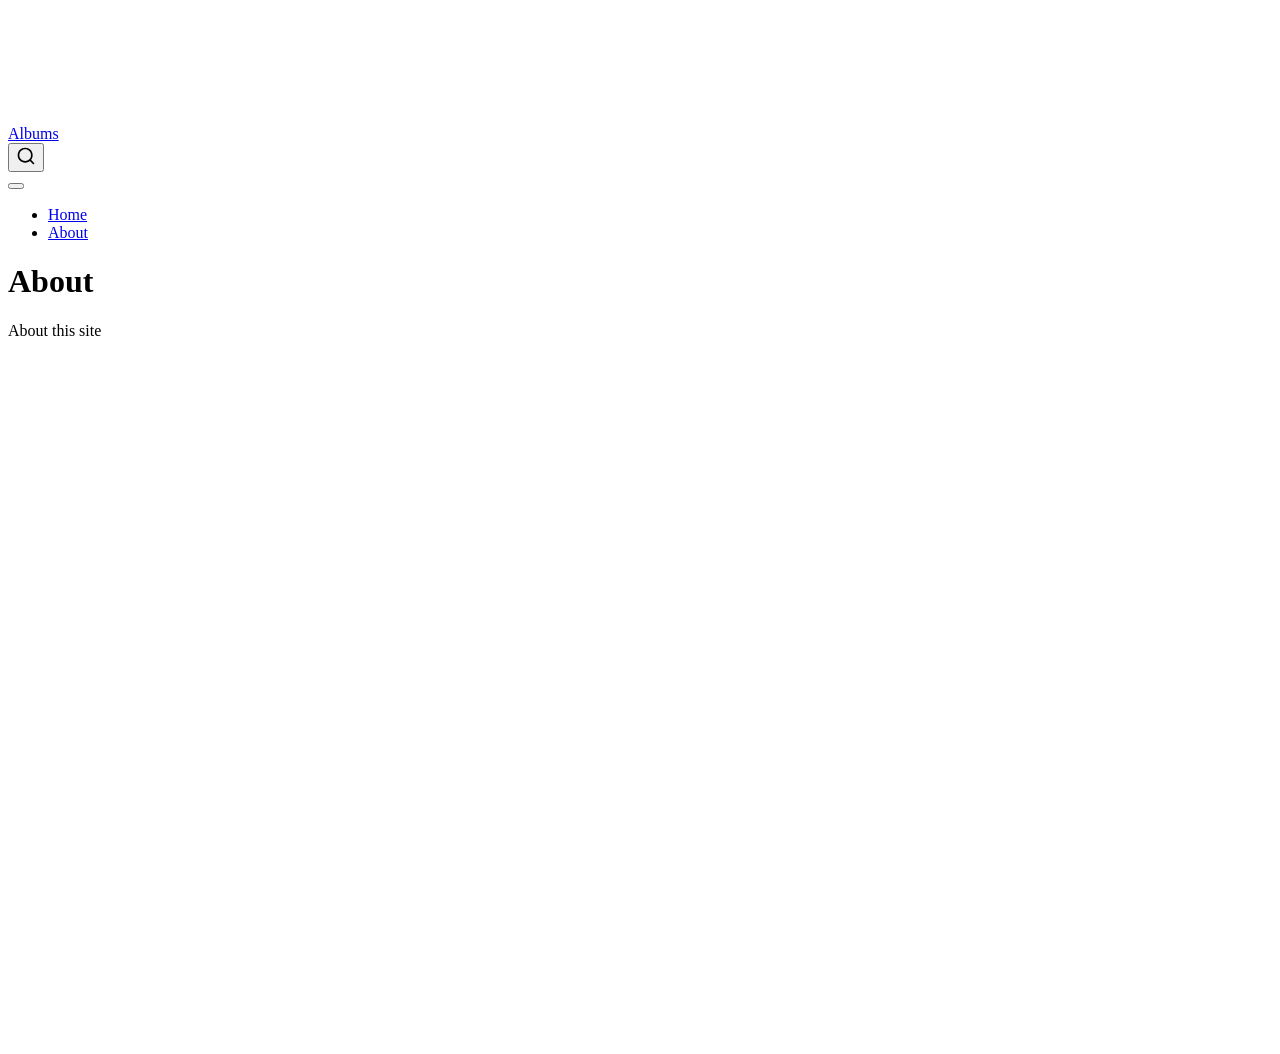
==== about.html @ 76ed2909 "Built site for gh-pages" ====
<!DOCTYPE html>
<html xmlns="http://www.w3.org/1999/xhtml" lang="en" xml:lang="en"><head>

<meta charset="utf-8">
<meta name="generator" content="quarto-1.10.18">

<meta name="viewport" content="width=device-width, initial-scale=1.0, user-scalable=yes">


<title>About – Albums</title>
<style>
/* Default styles provided by pandoc.
** See https://pandoc.org/MANUAL.html#variables-for-html for config info.
*/
span.smallcaps{font-variant: small-caps;}
div.columns{display: flex; gap: 1.5em;}
div.column{flex: auto;}
@media screen {
div.columns{gap: min(4vw, 1.5em);}
div.column{overflow-x: auto;}
}
div.hanging-indent{margin-left: 1.5em; text-indent: -1.5em;}
ul.task-list{list-style: none;}
ul.task-list li input[type="checkbox"] {
  width: 0.8em;
  margin: 0 0.8em 0.2em -1em; /* quarto-specific, see https://github.com/quarto-dev/quarto-cli/issues/4556 */ 
  vertical-align: middle;
}
</style>


<script src="site_libs/quarto-nav/quarto-nav.js"></script>
<script src="site_libs/quarto-nav/headroom.min.js"></script>
<script src="site_libs/clipboard/clipboard.min.js"></script>
<script src="site_libs/quarto-search/autocomplete.umd.js"></script>
<script src="site_libs/quarto-search/fuse.min.js"></script>
<script src="site_libs/quarto-search/quarto-search.js"></script>
<meta name="quarto:offset" content="./">
<script src="site_libs/quarto-html/quarto.js" type="module"></script>
<script src="site_libs/quarto-html/tabsets/tabsets.js" type="module"></script>
<script src="site_libs/quarto-html/popper.min.js"></script>
<script src="site_libs/quarto-html/tippy.umd.min.js"></script>
<script src="site_libs/quarto-html/anchor.min.js"></script>
<link href="site_libs/quarto-html/tippy.css" rel="stylesheet">
<link href="site_libs/quarto-html/quarto-syntax-highlighting-64a204ab8560d761af7679ceaba22944.css" rel="stylesheet" id="quarto-text-highlighting-styles">
<script src="site_libs/bootstrap/bootstrap.min.js"></script>
<link href="site_libs/bootstrap/bootstrap-icons.css" rel="stylesheet">
<link href="site_libs/bootstrap/bootstrap-5453c8eb392fbb9e83e403fa6f01b86a.min.css" rel="stylesheet" append-hash="true" id="quarto-bootstrap" data-mode="light">
<script id="quarto-search-options" type="application/json">{
  "location": "navbar",
  "copy-button": false,
  "collapse-after": 3,
  "panel-placement": "end",
  "type": "overlay",
  "limit": 50,
  "keyboard-shortcut": [
    "f",
    "/",
    "s"
  ],
  "show-item-context": false,
  "language": {
    "search-no-results-text": "No results",
    "search-matching-documents-text": "matching documents",
    "search-copy-link-title": "Copy link to search",
    "search-hide-matches-text": "Hide additional matches",
    "search-more-match-text": "more match in this document",
    "search-more-matches-text": "more matches in this document",
    "search-clear-button-title": "Clear",
    "search-text-placeholder": "",
    "search-detached-cancel-button-title": "Cancel",
    "search-submit-button-title": "Submit",
    "search-label": "Search"
  }
}</script>


<link rel="stylesheet" href="styles.css">
</head>

<body class="nav-fixed quarto-light">

<div id="quarto-search-results"></div>
  <header id="quarto-header" class="headroom fixed-top">
    <nav class="navbar navbar-expand-lg " data-bs-theme="dark">
      <div class="navbar-container container-fluid">
      <div class="navbar-brand-container mx-auto">
    <a class="navbar-brand" href="./index.html">
    <span class="navbar-title">Albums</span>
    </a>
  </div>
            <div id="quarto-search" class="" title="Search"></div>
          <button class="navbar-toggler" type="button" data-bs-toggle="collapse" data-bs-target="#navbarCollapse" aria-controls="navbarCollapse" role="menu" aria-expanded="false" aria-label="Toggle navigation" onclick="if (window.quartoToggleHeadroom) { window.quartoToggleHeadroom(); }">
  <span class="navbar-toggler-icon"></span>
</button>
          <div class="collapse navbar-collapse" id="navbarCollapse">
            <ul class="navbar-nav navbar-nav-scroll me-auto">
  <li class="nav-item">
    <a class="nav-link" href="./index.html"> 
<span class="menu-text">Home</span></a>
  </li>  
  <li class="nav-item">
    <a class="nav-link active" href="./about.html" aria-current="page"> 
<span class="menu-text">About</span></a>
  </li>  
</ul>
          </div> <!-- /navcollapse -->
            <div class="quarto-navbar-tools">
</div>
      </div> <!-- /container-fluid -->
    </nav>
</header>
<!-- content -->
<div id="quarto-content" class="quarto-container page-columns page-rows-contents page-layout-article page-navbar">
<!-- sidebar -->
<!-- margin-sidebar -->
    <div id="quarto-margin-sidebar" class="sidebar margin-sidebar zindex-bottom">
        
    </div>
<!-- main -->
<main class="content" id="quarto-document-content">

<header id="title-block-header" class="quarto-title-block default">
<div class="quarto-title">
<h1 class="title">About</h1>
</div>



<div class="quarto-title-meta">

    
  
    
  </div>
  


</header>


<p>About this site</p>



</main> <!-- /main -->
<script id="quarto-html-after-body" type="application/javascript">
  window.document.addEventListener("DOMContentLoaded", function (event) {
    const icon = "";
    const anchorJS = new window.AnchorJS();
    anchorJS.options = {
      placement: 'right',
      icon: icon
    };
    anchorJS.add('.anchored');
    const isCodeAnnotation = (el) => {
      for (const clz of el.classList) {
        if (clz.startsWith('code-annotation-')) {                     
          return true;
        }
      }
      return false;
    }
    const onCopySuccess = function(e) {
      // button target
      const button = e.trigger;
      // don't keep focus
      button.blur();
      // flash "checked"
      button.classList.add('code-copy-button-checked');
      var currentTitle = button.getAttribute("title");
      button.setAttribute("title", "Copied!");
      let tooltip;
      if (window.bootstrap) {
        button.setAttribute("data-bs-toggle", "tooltip");
        button.setAttribute("data-bs-placement", "left");
        button.setAttribute("data-bs-title", "Copied!");
        tooltip = new bootstrap.Tooltip(button, 
          { trigger: "manual", 
            customClass: "code-copy-button-tooltip",
            offset: [0, -8]});
        tooltip.show();    
      }
      setTimeout(function() {
        if (tooltip) {
          tooltip.hide();
          button.removeAttribute("data-bs-title");
          button.removeAttribute("data-bs-toggle");
          button.removeAttribute("data-bs-placement");
        }
        button.setAttribute("title", currentTitle);
        button.classList.remove('code-copy-button-checked');
      }, 1000);
      // clear code selection
      e.clearSelection();
    }
    const getTextToCopy = function(trigger) {
      const outerScaffold = trigger.parentElement.cloneNode(true);
      const codeEl = outerScaffold.querySelector('code');
      for (const childEl of codeEl.children) {
        if (isCodeAnnotation(childEl)) {
          childEl.remove();
        }
      }
      return codeEl.innerText;
    }
    const clipboard = new window.ClipboardJS('.code-copy-button:not([data-in-quarto-modal])', {
      text: getTextToCopy
    });
    clipboard.on('success', onCopySuccess);
    if (window.document.getElementById('quarto-embedded-source-code-modal')) {
      const clipboardModal = new window.ClipboardJS('.code-copy-button[data-in-quarto-modal]', {
        text: getTextToCopy,
        container: window.document.getElementById('quarto-embedded-source-code-modal')
      });
      clipboardModal.on('success', onCopySuccess);
    }
      var localhostRegex = new RegExp(/^(?:http|https):\/\/localhost\:?[0-9]*\//);
      var mailtoRegex = new RegExp(/^mailto:/);
        var filterRegex = new RegExp('/' + window.location.host + '/');
      var isInternal = (href) => {
          return filterRegex.test(href) || localhostRegex.test(href) || mailtoRegex.test(href);
      }
      // Inspect non-navigation links and adorn them if external
     var links = window.document.querySelectorAll('a[href]:not(.nav-link):not(.navbar-brand):not(.toc-action):not(.sidebar-link):not(.sidebar-item-toggle):not(.pagination-link):not(.no-external):not([aria-hidden]):not(.dropdown-item):not(.quarto-navigation-tool):not(.about-link)');
      for (var i=0; i<links.length; i++) {
        const link = links[i];
        if (!isInternal(link.href)) {
          // undo the damage that might have been done by quarto-nav.js in the case of
          // links that we want to consider external
          if (link.dataset.originalHref !== undefined) {
            link.href = link.dataset.originalHref;
          }
        }
      }
    function tippyHover(el, contentFn, onTriggerFn, onUntriggerFn) {
      const config = {
        allowHTML: true,
        maxWidth: 500,
        delay: 100,
        arrow: false,
        appendTo: function(el) {
            return el.parentElement;
        },
        interactive: true,
        interactiveBorder: 10,
        theme: 'quarto',
        placement: 'bottom-start',
      };
      if (contentFn) {
        config.content = contentFn;
      }
      if (onTriggerFn) {
        config.onTrigger = onTriggerFn;
      }
      if (onUntriggerFn) {
        config.onUntrigger = onUntriggerFn;
      }
      window.tippy(el, config); 
    }
    const noterefs = window.document.querySelectorAll('a[role="doc-noteref"]');
    for (var i=0; i<noterefs.length; i++) {
      const ref = noterefs[i];
      tippyHover(ref, function() {
        // use id or data attribute instead here
        let href = ref.getAttribute('data-footnote-href') || ref.getAttribute('href');
        try { href = new URL(href).hash; } catch {}
        const id = href.replace(/^#\/?/, "");
        const note = window.document.getElementById(id);
        if (note) {
          return note.innerHTML;
        } else {
          return "";
        }
      });
    }
    const xrefs = window.document.querySelectorAll('a.quarto-xref');
    const processXRef = (id, note) => {
      // Strip column container classes
      const stripColumnClz = (el) => {
        el.classList.remove("page-full", "page-columns");
        if (el.children) {
          for (const child of el.children) {
            stripColumnClz(child);
          }
        }
      }
      stripColumnClz(note)
      if (id === null || id.startsWith('sec-')) {
        // Special case sections, only their first couple elements
        const container = document.createElement("div");
        if (note.children && note.children.length > 2) {
          container.appendChild(note.children[0].cloneNode(true));
          for (let i = 1; i < note.children.length; i++) {
            const child = note.children[i];
            if (child.tagName === "P" && child.innerText === "") {
              continue;
            } else {
              container.appendChild(child.cloneNode(true));
              break;
            }
          }
          if (window.Quarto?.typesetMath) {
            window.Quarto.typesetMath(container);
          }
          return container.innerHTML
        } else {
          if (window.Quarto?.typesetMath) {
            window.Quarto.typesetMath(note);
          }
          return note.innerHTML;
        }
      } else {
        // Remove any anchor links if they are present
        const anchorLink = note.querySelector('a.anchorjs-link');
        if (anchorLink) {
          anchorLink.remove();
        }
        if (window.Quarto?.typesetMath) {
          window.Quarto.typesetMath(note);
        }
        if (note.classList.contains("callout")) {
          return note.outerHTML;
        } else {
          return note.innerHTML;
        }
      }
    }
    for (var i=0; i<xrefs.length; i++) {
      const xref = xrefs[i];
      tippyHover(xref, undefined, function(instance) {
        instance.disable();
        let url = xref.getAttribute('href');
        let hash = undefined; 
        if (url.startsWith('#')) {
          hash = url;
        } else {
          try { hash = new URL(url).hash; } catch {}
        }
        if (hash) {
          const id = hash.replace(/^#\/?/, "");
          const note = window.document.getElementById(id);
          if (note !== null) {
            try {
              const html = processXRef(id, note.cloneNode(true));
              instance.setContent(html);
            } finally {
              instance.enable();
              instance.show();
            }
          } else {
            // See if we can fetch this
            fetch(url.split('#')[0])
            .then(res => res.text())
            .then(html => {
              const parser = new DOMParser();
              const htmlDoc = parser.parseFromString(html, "text/html");
              const note = htmlDoc.getElementById(id);
              if (note !== null) {
                const html = processXRef(id, note);
                instance.setContent(html);
              } 
            }).finally(() => {
              instance.enable();
              instance.show();
            });
          }
        } else {
          // See if we can fetch a full url (with no hash to target)
          // This is a special case and we should probably do some content thinning / targeting
          fetch(url)
          .then(res => res.text())
          .then(html => {
            const parser = new DOMParser();
            const htmlDoc = parser.parseFromString(html, "text/html");
            const note = htmlDoc.querySelector('main.content');
            if (note !== null) {
              // This should only happen for chapter cross references
              // (since there is no id in the URL)
              // remove the first header
              if (note.children.length > 0 && note.children[0].tagName === "HEADER") {
                note.children[0].remove();
              }
              const html = processXRef(null, note);
              instance.setContent(html);
            } 
          }).finally(() => {
            instance.enable();
            instance.show();
          });
        }
      }, function(instance) {
      });
    }
        let selectedAnnoteEl;
        const selectorForAnnotation = ( cell, annotation) => {
          let cellAttr = 'data-code-cell="' + cell + '"';
          let lineAttr = 'data-code-annotation="' +  annotation + '"';
          const selector = 'span[' + cellAttr + '][' + lineAttr + ']';
          return selector;
        }
        const selectCodeLines = (annoteEl) => {
          const doc = window.document;
          const targetCell = annoteEl.getAttribute("data-target-cell");
          const targetAnnotation = annoteEl.getAttribute("data-target-annotation");
          const annoteSpan = window.document.querySelector(selectorForAnnotation(targetCell, targetAnnotation));
          const lines = annoteSpan.getAttribute("data-code-lines").split(",");
          const lineIds = lines.map((line) => {
            return targetCell + "-" + line;
          })
          let top = null;
          let height = null;
          let parent = null;
          if (lineIds.length > 0) {
              //compute the position of the single el (top and bottom and make a div)
              const el = window.document.getElementById(lineIds[0]);
              top = el.offsetTop;
              height = el.offsetHeight;
              parent = el.parentElement.parentElement;
            if (lineIds.length > 1) {
              const lastEl = window.document.getElementById(lineIds[lineIds.length - 1]);
              const bottom = lastEl.offsetTop + lastEl.offsetHeight;
              height = bottom - top;
            }
            if (top !== null && height !== null && parent !== null) {
              // cook up a div (if necessary) and position it 
              let div = window.document.getElementById("code-annotation-line-highlight");
              if (div === null) {
                div = window.document.createElement("div");
                div.setAttribute("id", "code-annotation-line-highlight");
                div.style.position = 'absolute';
                parent.appendChild(div);
              }
              div.style.top = top - 2 + "px";
              div.style.height = height + 4 + "px";
              div.style.left = 0;
              let gutterDiv = window.document.getElementById("code-annotation-line-highlight-gutter");
              if (gutterDiv === null) {
                gutterDiv = window.document.createElement("div");
                gutterDiv.setAttribute("id", "code-annotation-line-highlight-gutter");
                gutterDiv.style.position = 'absolute';
                const codeCell = window.document.getElementById(targetCell);
                const gutter = codeCell.querySelector('.code-annotation-gutter');
                gutter.appendChild(gutterDiv);
              }
              gutterDiv.style.top = top - 2 + "px";
              gutterDiv.style.height = height + 4 + "px";
            }
            selectedAnnoteEl = annoteEl;
          }
        };
        const unselectCodeLines = () => {
          const elementsIds = ["code-annotation-line-highlight", "code-annotation-line-highlight-gutter"];
          elementsIds.forEach((elId) => {
            const div = window.document.getElementById(elId);
            if (div) {
              div.remove();
            }
          });
          selectedAnnoteEl = undefined;
        };
          // Handle positioning of the toggle
      window.addEventListener(
        "resize",
        throttle(() => {
          elRect = undefined;
          if (selectedAnnoteEl) {
            selectCodeLines(selectedAnnoteEl);
          }
        }, 10)
      );
      function throttle(fn, ms) {
      let throttle = false;
      let timer;
        return (...args) => {
          if(!throttle) { // first call gets through
              fn.apply(this, args);
              throttle = true;
          } else { // all the others get throttled
              if(timer) clearTimeout(timer); // cancel #2
              timer = setTimeout(() => {
                fn.apply(this, args);
                timer = throttle = false;
              }, ms);
          }
        };
      }
        // Attach click handler to the DT
        const annoteDls = window.document.querySelectorAll('dt[data-target-cell]');
        for (const annoteDlNode of annoteDls) {
          annoteDlNode.addEventListener('click', (event) => {
            const clickedEl = event.target;
            if (clickedEl !== selectedAnnoteEl) {
              unselectCodeLines();
              const activeEl = window.document.querySelector('dt[data-target-cell].code-annotation-active');
              if (activeEl) {
                activeEl.classList.remove('code-annotation-active');
              }
              selectCodeLines(clickedEl);
              clickedEl.classList.add('code-annotation-active');
            } else {
              // Unselect the line
              unselectCodeLines();
              clickedEl.classList.remove('code-annotation-active');
            }
          });
        }
    const findCites = (el) => {
      const parentEl = el.parentElement;
      if (parentEl) {
        const cites = parentEl.dataset.cites;
        if (cites) {
          return {
            el,
            cites: cites.split(' ')
          };
        } else {
          return findCites(el.parentElement)
        }
      } else {
        return undefined;
      }
    };
    var bibliorefs = window.document.querySelectorAll('a[role="doc-biblioref"]');
    for (var i=0; i<bibliorefs.length; i++) {
      const ref = bibliorefs[i];
      const citeInfo = findCites(ref);
      if (citeInfo) {
        tippyHover(citeInfo.el, function() {
          var popup = window.document.createElement('div');
          citeInfo.cites.forEach(function(cite) {
            var citeDiv = window.document.createElement('div');
            citeDiv.classList.add('hanging-indent');
            citeDiv.classList.add('csl-entry');
            var biblioDiv = window.document.getElementById('ref-' + cite);
            if (biblioDiv) {
              citeDiv.innerHTML = biblioDiv.innerHTML;
            }
            popup.appendChild(citeDiv);
          });
          return popup.innerHTML;
        });
      }
    }
  });
  </script>
</div> <!-- /content -->




</body></html>
---- site_libs/quarto-html/tippy.css ----
.tippy-box[data-animation=fade][data-state=hidden]{opacity:0}[data-tippy-root]{max-width:calc(100vw - 10px)}.tippy-box{position:relative;background-color:#333;color:#fff;border-radius:4px;font-size:14px;line-height:1.4;white-space:normal;outline:0;transition-property:transform,visibility,opacity}.tippy-box[data-placement^=top]>.tippy-arrow{bottom:0}.tippy-box[data-placement^=top]>.tippy-arrow:before{bottom:-7px;left:0;border-width:8px 8px 0;border-top-color:initial;transform-origin:center top}.tippy-box[data-placement^=bottom]>.tippy-arrow{top:0}.tippy-box[data-placement^=bottom]>.tippy-arrow:before{top:-7px;left:0;border-width:0 8px 8px;border-bottom-color:initial;transform-origin:center bottom}.tippy-box[data-placement^=left]>.tippy-arrow{right:0}.tippy-box[data-placement^=left]>.tippy-arrow:before{border-width:8px 0 8px 8px;border-left-color:initial;right:-7px;transform-origin:center left}.tippy-box[data-placement^=right]>.tippy-arrow{left:0}.tippy-box[data-placement^=right]>.tippy-arrow:before{left:-7px;border-width:8px 8px 8px 0;border-right-color:initial;transform-origin:center right}.tippy-box[data-inertia][data-state=visible]{transition-timing-function:cubic-bezier(.54,1.5,.38,1.11)}.tippy-arrow{width:16px;height:16px;color:#333}.tippy-arrow:before{content:"";position:absolute;border-color:transparent;border-style:solid}.tippy-content{position:relative;padding:5px 9px;z-index:1}
---- site_libs/quarto-html/quarto-syntax-highlighting-64a204ab8560d761af7679ceaba22944.css ----
/* quarto syntax highlight colors */
:root {
  --quarto-hl-ot-color: #003B4F;
  --quarto-hl-at-color: #657422;
  --quarto-hl-ss-color: #20794D;
  --quarto-hl-an-color: #5E5E5E;
  --quarto-hl-fu-color: #4758AB;
  --quarto-hl-st-color: #20794D;
  --quarto-hl-cf-color: #003B4F;
  --quarto-hl-op-color: #5E5E5E;
  --quarto-hl-er-color: #AD0000;
  --quarto-hl-bn-color: #AD0000;
  --quarto-hl-al-color: #AD0000;
  --quarto-hl-va-color: #111111;
  --quarto-hl-bu-color: inherit;
  --quarto-hl-ex-color: inherit;
  --quarto-hl-pp-color: #AD0000;
  --quarto-hl-in-color: #5E5E5E;
  --quarto-hl-vs-color: #20794D;
  --quarto-hl-wa-color: #5E5E5E;
  --quarto-hl-do-color: #5E5E5E;
  --quarto-hl-im-color: #00769E;
  --quarto-hl-ch-color: #20794D;
  --quarto-hl-dt-color: #AD0000;
  --quarto-hl-fl-color: #AD0000;
  --quarto-hl-co-color: #5E5E5E;
  --quarto-hl-cv-color: #5E5E5E;
  --quarto-hl-cn-color: #8f5902;
  --quarto-hl-sc-color: #5E5E5E;
  --quarto-hl-dv-color: #AD0000;
  --quarto-hl-kw-color: #003B4F;
}

/* other quarto variables */
:root {
  --quarto-font-monospace: SFMono-Regular, Menlo, Monaco, Consolas, "Liberation Mono", "Courier New", monospace;
}

/* syntax highlight based on Pandoc's rules */
pre > code.sourceCode > span {
  color: #003B4F;
}

code.sourceCode > span {
  color: #003B4F;
}

div.sourceCode,
div.sourceCode pre.sourceCode {
  color: #003B4F;
}

/* Normal */
code span {
  color: #003B4F;
}

/* Alert */
code span.al {
  color: #AD0000;
  font-style: inherit;
}

/* Annotation */
code span.an {
  color: #5E5E5E;
  font-style: inherit;
}

/* Attribute */
code span.at {
  color: #657422;
  font-style: inherit;
}

/* BaseN */
code span.bn {
  color: #AD0000;
  font-style: inherit;
}

/* BuiltIn */
code span.bu {
  font-style: inherit;
}

/* ControlFlow */
code span.cf {
  color: #003B4F;
  font-weight: bold;
  font-style: inherit;
}

/* Char */
code span.ch {
  color: #20794D;
  font-style: inherit;
}

/* Constant */
code span.cn {
  color: #8f5902;
  font-style: inherit;
}

/* Comment */
code span.co {
  color: #5E5E5E;
  font-style: inherit;
}

/* CommentVar */
code span.cv {
  color: #5E5E5E;
  font-style: italic;
}

/* Documentation */
code span.do {
  color: #5E5E5E;
  font-style: italic;
}

/* DataType */
code span.dt {
  color: #AD0000;
  font-style: inherit;
}

/* DecVal */
code span.dv {
  color: #AD0000;
  font-style: inherit;
}

/* Error */
code span.er {
  color: #AD0000;
  font-style: inherit;
}

/* Extension */
code span.ex {
  font-style: inherit;
}

/* Float */
code span.fl {
  color: #AD0000;
  font-style: inherit;
}

/* Function */
code span.fu {
  color: #4758AB;
  font-style: inherit;
}

/* Import */
code span.im {
  color: #00769E;
  font-style: inherit;
}

/* Information */
code span.in {
  color: #5E5E5E;
  font-style: inherit;
}

/* Keyword */
code span.kw {
  color: #003B4F;
  font-weight: bold;
  font-style: inherit;
}

/* Operator */
code span.op {
  color: #5E5E5E;
  font-style: inherit;
}

/* Other */
code span.ot {
  color: #003B4F;
  font-style: inherit;
}

/* Preprocessor */
code span.pp {
  color: #AD0000;
  font-style: inherit;
}

/* SpecialChar */
code span.sc {
  color: #5E5E5E;
  font-style: inherit;
}

/* SpecialString */
code span.ss {
  color: #20794D;
  font-style: inherit;
}

/* String */
code span.st {
  color: #20794D;
  font-style: inherit;
}

/* Variable */
code span.va {
  color: #111111;
  font-style: inherit;
}

/* VerbatimString */
code span.vs {
  color: #20794D;
  font-style: inherit;
}

/* Warning */
code span.wa {
  color: #5E5E5E;
  font-style: italic;
}

.prevent-inlining {
  content: "</";
}

/*# sourceMappingURL=9d8d5bb603a83b8298b89080a598c93b.css.map */
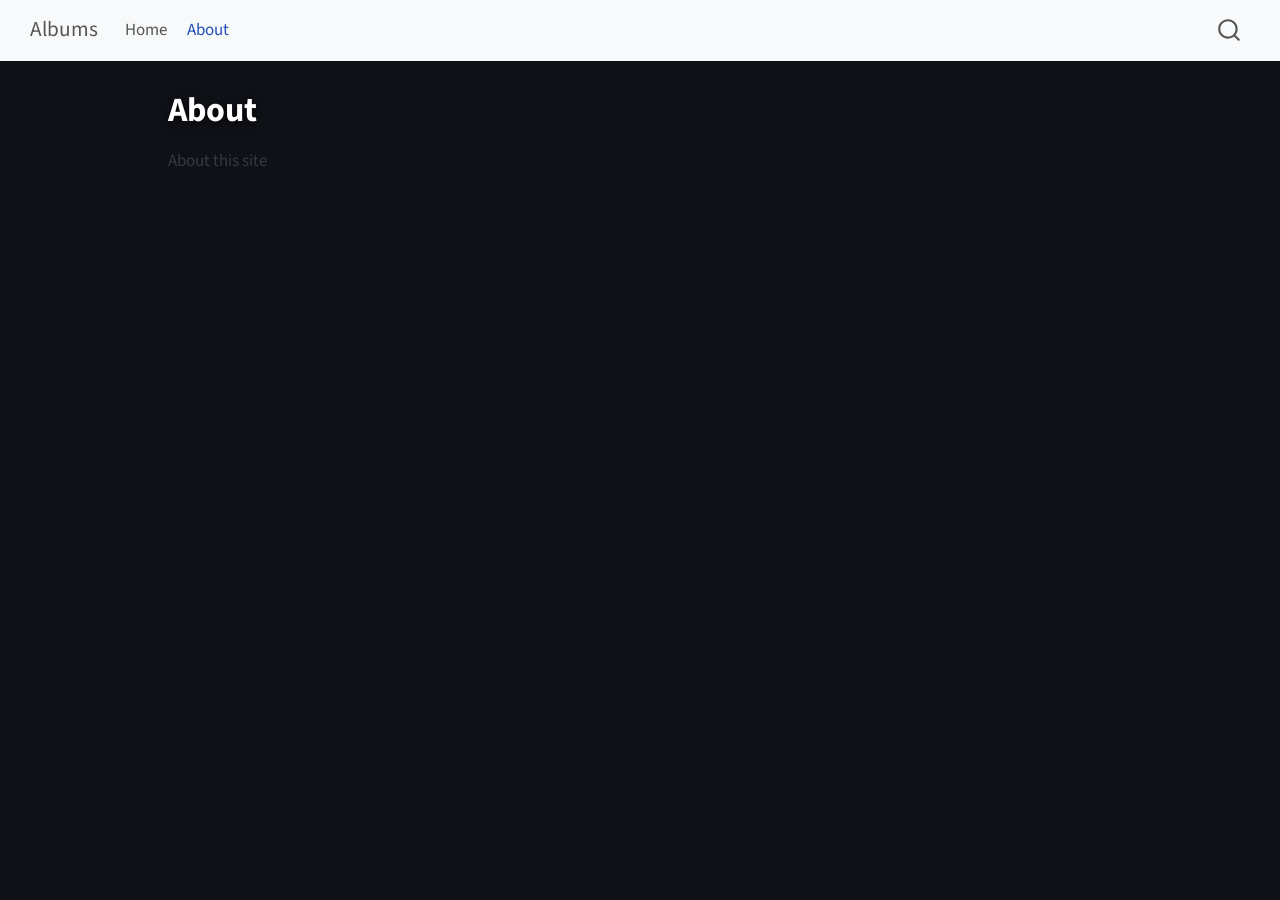
==== commit 951d71b0: "Built site for gh-pages" ====
--- a/about.html
+++ b/about.html
@@ -45,7 +45,7 @@
 <link href="site_libs/quarto-html/quarto-syntax-highlighting-64a204ab8560d761af7679ceaba22944.css" rel="stylesheet" id="quarto-text-highlighting-styles">
 <script src="site_libs/bootstrap/bootstrap.min.js"></script>
 <link href="site_libs/bootstrap/bootstrap-icons.css" rel="stylesheet">
-<link href="site_libs/bootstrap/bootstrap-5453c8eb392fbb9e83e403fa6f01b86a.min.css" rel="stylesheet" append-hash="true" id="quarto-bootstrap" data-mode="light">
+<link href="site_libs/bootstrap/bootstrap-3eaf8885052e939fbbbe2bfb513fc417.min.css" rel="stylesheet" append-hash="true" id="quarto-bootstrap" data-mode="light">
 <script id="quarto-search-options" type="application/json">{
   "location": "navbar",
   "copy-button": false,
@@ -217,7 +217,7 @@
     }
       var localhostRegex = new RegExp(/^(?:http|https):\/\/localhost\:?[0-9]*\//);
       var mailtoRegex = new RegExp(/^mailto:/);
-        var filterRegex = new RegExp('/' + window.location.host + '/');
+        var filterRegex = new RegExp("https:\/\/SamBruce07\.github\.io\/albums\/");
       var isInternal = (href) => {
           return filterRegex.test(href) || localhostRegex.test(href) || mailtoRegex.test(href);
       }
--- a/styles.css
+++ b/styles.css
@@ -0,0 +1,88 @@
+/* css styles */
+
+body {
+  background-color: #0f1117;
+  min-height: 100vh;
+}
+
+/* Fullscreen backdrop container for Option 2 */
+#artist-backdrop {
+  position: fixed;
+  top: 0;
+  left: 0;
+  width: 100vw;
+  height: 100vh;
+  z-index: -1;
+  pointer-events: none;
+  background-color: #0e1117;
+  overflow: hidden;
+}
+
+/* Crisp artist photo sized cleanly to fit screen height without cropping */
+.backdrop-photo {
+  position: absolute;
+  top: 0;
+  right: 0;
+  bottom: 0;
+  left: 0;
+  background-size: contain;
+  background-position: right 8% center;
+  background-repeat: no-repeat;
+  transition: background-image 0.4s ease-in-out;
+}
+
+/* Subtle gradient to keep left-hand text and controls ultra readable */
+.backdrop-gradient {
+  position: absolute;
+  inset: 0;
+  background: linear-gradient(to right, rgba(14, 17, 23, 0.9) 0%, rgba(14, 17, 23, 0.45) 45%, rgba(14, 17, 23, 0.05) 100%);
+}
+
+@media (max-width: 768px) {
+  .backdrop-photo {
+    background-position: center center;
+    opacity: 0.35;
+  }
+  .backdrop-gradient {
+    background: rgba(14, 17, 23, 0.8);
+  }
+}
+
+
+h1.title {
+  color: #ffffff;
+  text-shadow: 0 2px 8px rgba(0, 0, 0, 0.7);
+  font-weight: 700;
+}
+
+/* Ensure dropdown labels stand out clearly over artist photo */
+.observablehq label,
+form label {
+  color: #ffffff !important;
+  font-weight: 600;
+  text-shadow: 0 1px 4px rgba(0, 0, 0, 0.8);
+}
+
+.album-card {
+  background: rgba(255, 255, 255, 0.92);
+  backdrop-filter: blur(12px);
+  -webkit-backdrop-filter: blur(12px);
+  border-radius: 16px;
+  padding: 1.75rem;
+  margin-top: 1.5rem;
+  max-width: 650px;
+  box-shadow: 0 12px 36px rgba(0, 0, 0, 0.3);
+  border: 1px solid rgba(255, 255, 255, 0.5);
+  color: #212529;
+}
+
+.album-card img {
+  border-radius: 10px;
+  box-shadow: 0 6px 16px rgba(0, 0, 0, 0.18);
+  transition: transform 0.2s ease;
+}
+
+.album-card img:hover {
+  transform: scale(1.02);
+}
+
